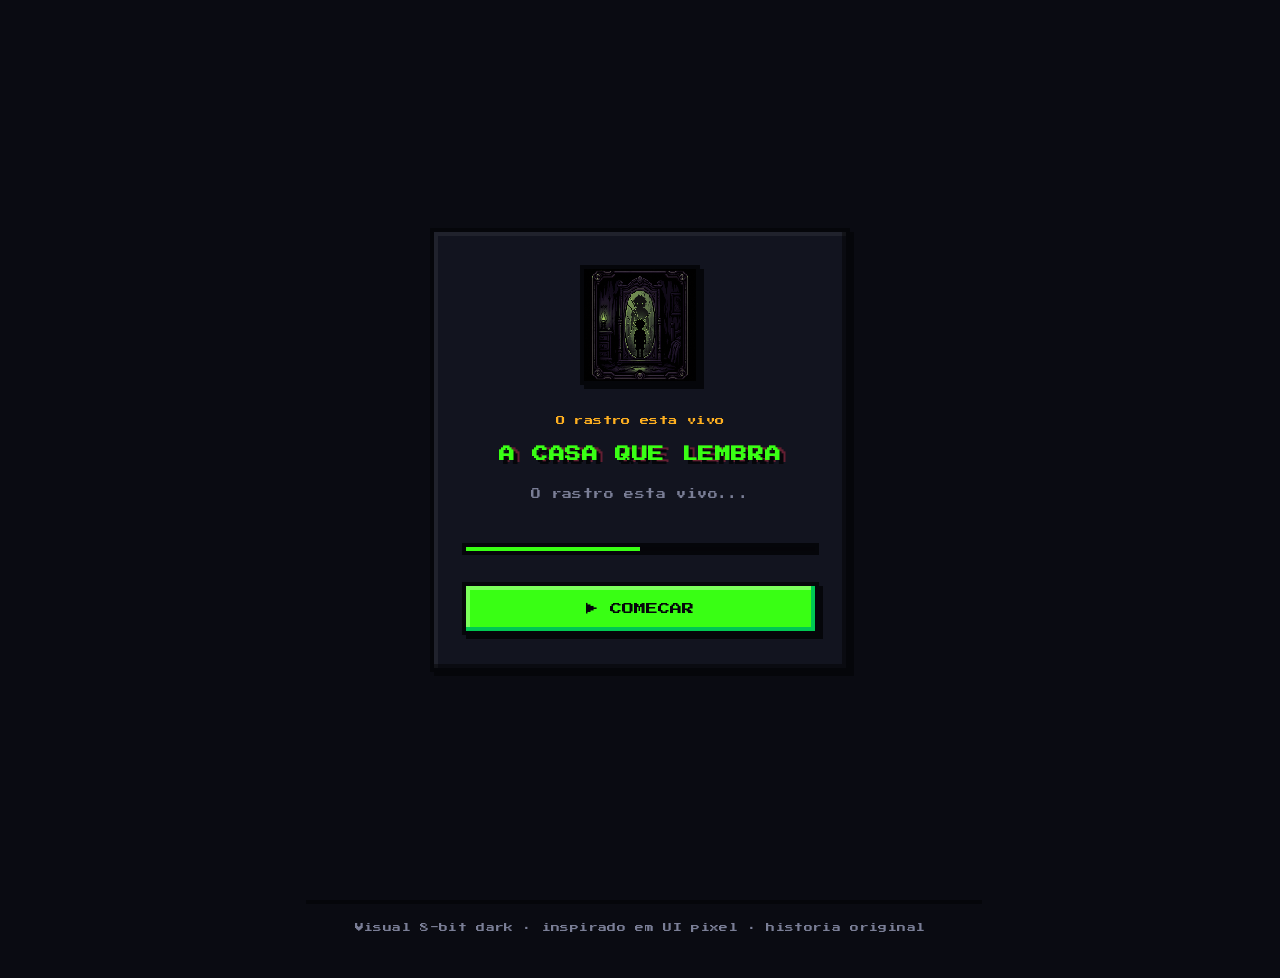
==== web/index.html @ 6a7173cf "Add Casa que Lembra: text RPG and 8-bit web build. Includes Python terminal game, Colab notebook, an" ====
<!DOCTYPE html>
<html lang="pt-BR">
  <head>
    <meta charset="UTF-8" />
    <meta name="viewport" content="width=device-width, initial-scale=1, viewport-fit=cover" />
    <title>A Casa que Lembra — 8-bit</title>
    <link rel="preconnect" href="https://fonts.googleapis.com" />
    <link rel="preconnect" href="https://fonts.gstatic.com" crossorigin />
    <link
      href="https://fonts.googleapis.com/css2?family=Press+Start+2P&family=VT323&display=swap"
      rel="stylesheet"
    />
    <link rel="stylesheet" href="styles.css" />
  </head>
  <body>
    <div class="pixel-bg" aria-hidden="true">
      <div class="pixel-bg__grid"></div>
      <div class="pixel-bg__vignette"></div>
      <div class="pixel-bg__scan"></div>
    </div>

    <main class="shell">
      <header class="hud bit-box">
        <div class="hud__brand">
          <span class="hud__eyebrow">RPG · TERROR</span>
          <h1 class="bit-title">A CASA QUE LEMBRA</h1>
        </div>
        <div class="hud__stats" id="hud-stats">
          <span class="bit-stat"><em>VIDA</em><strong id="stat-vida" aria-label="3 de vida">♥♥♥</strong></span>
          <span class="bit-stat"><em>TURNOS</em><strong id="stat-turnos">0/15</strong></span>
        </div>
      </header>

      <section class="stage bit-box" id="stage">
        <div class="stage__art" id="stage-art" data-scene="inicio">
          <img src="art/house-night.png" alt="" id="scene-img" width="640" height="360" />
          <span class="stage__loc retro" id="scene-loc">QUARTO</span>
        </div>
        <div class="stage__log" id="log" aria-live="polite"></div>
        <div class="stage__inv bit-box bit-box--inset">
          <span class="retro label">INVENTARIO</span>
          <p id="inv">nada</p>
        </div>
        <div class="stage__choices" id="choices"></div>
      </section>

      <footer class="footer retro">
        Visual 8-bit dark · inspirado em UI pixel · historia original
      </footer>
    </main>

    <div class="boot" id="boot">
      <div class="boot__inner bit-box">
        <img src="art/mirror-echo.png" alt="" class="boot__art" width="160" height="160" />
        <p class="boot__sub retro">O rastro esta vivo</p>
        <h2 class="bit-title boot__title">A CASA QUE LEMBRA</h2>
        <p class="boot__line retro" id="boot-line">Carregando memoria...</p>
        <div class="boot__bar"><div class="boot__bar-fill" id="boot-bar"></div></div>
        <button type="button" class="bit-btn" id="btn-start" hidden>▶ COMECAR</button>
      </div>
    </div>

    <script src="game.js"></script>
  </body>
</html>
---- web/styles.css ----
/* 8-bit dark noir — linguagem visual tipo Detetives, tom Casa que Lembra */

:root {
  --8bit-bg: #0a0b12;
  --8bit-bg-alt: #141622;
  --8bit-surface: #1e2030;
  --8bit-surface-dark: #12141f;
  --8bit-green: #39ff14;
  --8bit-green-dim: #00c853;
  --8bit-amber: #ffb020;
  --8bit-red: #ff3355;
  --8bit-white: #e8e6f0;
  --8bit-muted: #7a7e96;
  --8bit-black: #05060a;
  --pixel: 4px;
  --font-pixel: "Press Start 2P", monospace;
  --font-retro: "VT323", monospace;
  --ease-step: steps(4, end);
}

*,
*::before,
*::after {
  box-sizing: border-box;
}

html,
body {
  margin: 0;
  min-height: 100%;
  background: var(--8bit-bg);
  color: var(--8bit-white);
  font-family: var(--font-retro);
  font-size: 22px;
  line-height: 1.35;
}

body {
  min-height: 100dvh;
  overflow-x: hidden;
}

.pixel-bg {
  position: fixed;
  inset: 0;
  z-index: 0;
  pointer-events: none;
  background: linear-gradient(180deg, #12141f 0%, var(--8bit-bg) 50%, #05060a 100%);
}

.pixel-bg__grid {
  position: absolute;
  inset: 0;
  background-image:
    linear-gradient(rgba(57, 255, 20, 0.05) 2px, transparent 2px),
    linear-gradient(90deg, rgba(57, 255, 20, 0.05) 2px, transparent 2px);
  background-size: 16px 16px;
  mask-image: radial-gradient(ellipse 70% 60% at 50% 35%, black 15%, transparent 75%);
}

.pixel-bg__vignette {
  position: absolute;
  inset: 0;
  background: radial-gradient(ellipse at center, transparent 40%, rgba(0, 0, 0, 0.75) 100%);
}

.pixel-bg__scan {
  position: absolute;
  inset: 0;
  background: repeating-linear-gradient(
    0deg,
    transparent,
    transparent 2px,
    rgba(0, 0, 0, 0.18) 2px,
    rgba(0, 0, 0, 0.18) 4px
  );
  opacity: 0.65;
  animation: scan-drift 8s steps(8, end) infinite;
}

@keyframes scan-drift {
  0% {
    transform: translateY(0);
  }
  100% {
    transform: translateY(4px);
  }
}

.shell {
  position: relative;
  z-index: 1;
  max-width: 720px;
  margin: 0 auto;
  padding: 1rem 1rem 2rem;
}

.bit-box {
  background: var(--8bit-surface-dark);
  border: var(--pixel) solid var(--8bit-black);
  box-shadow:
    var(--pixel) var(--pixel) 0 0 var(--8bit-black),
    inset calc(var(--pixel) * -1) calc(var(--pixel) * -1) 0 0 rgba(0, 0, 0, 0.45),
    inset var(--pixel) var(--pixel) 0 0 rgba(255, 255, 255, 0.06);
}

.bit-box--inset {
  box-shadow: inset var(--pixel) var(--pixel) 0 0 rgba(0, 0, 0, 0.55);
}

.bit-title {
  margin: 0;
  font-family: var(--font-pixel);
  font-size: clamp(0.55rem, 2.8vw, 0.72rem);
  color: var(--8bit-green);
  letter-spacing: 0.04em;
  text-shadow:
    var(--pixel) var(--pixel) 0 var(--8bit-black),
    6px 2px 0 rgba(255, 51, 85, 0.35);
  animation: title-echo 2.4s steps(2, end) infinite;
}

@keyframes title-echo {
  0%,
  85% {
    text-shadow:
      var(--pixel) var(--pixel) 0 var(--8bit-black),
      6px 2px 0 rgba(255, 51, 85, 0.25);
  }
  90% {
    text-shadow:
      var(--pixel) var(--pixel) 0 var(--8bit-black),
      8px 0 0 rgba(255, 51, 85, 0.55);
  }
}

.retro {
  font-family: var(--font-pixel);
  letter-spacing: 0.04em;
}

.hud {
  display: flex;
  flex-wrap: wrap;
  align-items: center;
  justify-content: space-between;
  gap: 0.75rem;
  padding: 0.85rem 1rem;
  margin-bottom: 0.75rem;
}

.hud__eyebrow {
  display: block;
  font-family: var(--font-pixel);
  font-size: 0.4rem;
  color: var(--8bit-amber);
  margin-bottom: 0.35rem;
  text-transform: uppercase;
}

.hud__stats {
  display: flex;
  gap: var(--pixel);
}

.bit-stat {
  display: flex;
  flex-direction: column;
  align-items: center;
  min-width: 72px;
  padding: 0.4rem 0.5rem;
  background: var(--8bit-bg-alt);
  border: var(--pixel) solid var(--8bit-black);
  box-shadow: var(--pixel) var(--pixel) 0 0 var(--8bit-black);
  font-family: var(--font-pixel);
  font-size: 0.45rem;
}

.bit-stat em {
  font-style: normal;
  color: var(--8bit-muted);
  margin-bottom: 0.25rem;
}

.bit-stat strong {
  color: var(--8bit-white);
  font-weight: normal;
}

.stage {
  padding: 0.75rem;
}

.stage__art {
  position: relative;
  margin-bottom: 0.75rem;
  border: var(--pixel) solid var(--8bit-black);
  box-shadow: var(--pixel) var(--pixel) 0 0 var(--8bit-black);
  background: var(--8bit-black);
  overflow: hidden;
  aspect-ratio: 16 / 9;
}

.stage__art img {
  display: block;
  width: 100%;
  height: 100%;
  object-fit: cover;
  image-rendering: pixelated;
  filter: contrast(1.05) saturate(0.9);
  transition: filter 160ms var(--ease-step);
}

.stage__art[data-scene="cozinha"] img {
  filter: contrast(1.1) saturate(1.2) hue-rotate(-12deg) brightness(0.92);
}

.stage__art[data-scene="sala"] img {
  filter: contrast(1.15) saturate(0.7) brightness(0.85) sepia(0.15);
}

.stage__art[data-scene="sotao"] img {
  filter: contrast(1.2) brightness(0.7) sepia(0.25);
}

.stage__art[data-scene="porao"] img,
.stage__art[data-scene="espelho"] img {
  filter: contrast(1.25) saturate(0.85) hue-rotate(80deg) brightness(0.8);
}

.stage__art[data-scene="fim_morte"] img,
.stage__art[data-scene="fim_atrasado"] img {
  filter: grayscale(0.85) contrast(1.3) brightness(0.55);
}

.stage__loc {
  position: absolute;
  left: var(--pixel);
  bottom: var(--pixel);
  padding: 0.35rem 0.5rem;
  font-size: 0.4rem;
  color: var(--8bit-black);
  background: var(--8bit-green);
  border: var(--pixel) solid var(--8bit-black);
  box-shadow: var(--pixel) var(--pixel) 0 0 var(--8bit-black);
}

.hint-keys {
  margin: 0.35rem 0 0;
  font-family: var(--font-pixel);
  font-size: 0.35rem;
  color: var(--8bit-muted);
  text-align: center;
}

.stage__log {
  min-height: 10rem;
  max-height: 42vh;
  overflow-y: auto;
  padding: 0.75rem 0.5rem;
  margin-bottom: 0.75rem;
  color: var(--8bit-white);
}

.stage__log p {
  margin: 0 0 0.85rem;
}

.stage__log p.flavor {
  color: var(--8bit-muted);
}

.stage__log p.danger {
  color: var(--8bit-red);
}

.stage__log p.item {
  color: var(--8bit-amber);
}

.stage__inv {
  padding: 0.65rem 0.75rem;
  margin-bottom: 0.75rem;
}

.stage__inv .label {
  display: block;
  font-size: 0.42rem;
  color: var(--8bit-muted);
  margin-bottom: 0.35rem;
}

.stage__inv p {
  margin: 0;
  font-size: 1.15rem;
  color: var(--8bit-green);
}

.stage__choices {
  display: flex;
  flex-direction: column;
  gap: 0.5rem;
}

.bit-btn,
.choice-btn {
  display: inline-flex;
  align-items: center;
  justify-content: flex-start;
  gap: 0.5rem;
  width: 100%;
  min-height: 48px;
  padding: 0.75rem 1rem;
  font-family: var(--font-pixel);
  font-size: 0.55rem;
  text-transform: uppercase;
  color: var(--8bit-white);
  background: var(--8bit-bg-alt);
  border: var(--pixel) solid var(--8bit-black);
  border-radius: 0;
  box-shadow: var(--pixel) var(--pixel) 0 0 var(--8bit-black);
  cursor: pointer;
  transition: transform 100ms var(--ease-step), background 100ms var(--ease-step);
}

.choice-btn:hover,
.choice-btn:focus-visible,
.bit-btn:hover {
  background: var(--8bit-green);
  color: var(--8bit-black);
  outline: none;
  transform: translateX(4px);
}

.choice-btn:active,
.bit-btn:active {
  transform: translate(var(--pixel), var(--pixel));
  box-shadow: 0 0 0 0 var(--8bit-black);
}

.bit-btn {
  justify-content: center;
  color: var(--8bit-black);
  background: var(--8bit-green);
  box-shadow:
    var(--pixel) var(--pixel) 0 0 var(--8bit-black),
    inset calc(var(--pixel) * -1) calc(var(--pixel) * -1) 0 0 var(--8bit-green-dim),
    inset var(--pixel) var(--pixel) 0 0 #7cff5c;
}

.footer {
  margin-top: 1rem;
  text-align: center;
  font-size: 0.4rem;
  color: var(--8bit-muted);
}

/* Boot */
.boot {
  position: fixed;
  inset: 0;
  z-index: 20;
  display: grid;
  place-items: center;
  background: var(--8bit-bg);
  padding: 1rem;
}

.boot.is-done {
  display: none;
}

.boot__inner {
  width: min(100%, 420px);
  padding: 1.5rem 1.25rem;
  text-align: center;
}

.boot__art {
  width: 120px;
  height: 120px;
  object-fit: cover;
  image-rendering: pixelated;
  border: var(--pixel) solid var(--8bit-black);
  box-shadow: var(--pixel) var(--pixel) 0 0 var(--8bit-black);
  margin-bottom: 1rem;
}

.boot__sub {
  font-size: 0.42rem;
  color: var(--8bit-amber);
  margin: 0 0 0.75rem;
}

.boot__title {
  margin-bottom: 1rem;
}

.boot__line {
  font-size: 0.45rem;
  color: var(--8bit-muted);
  min-height: 1.5rem;
}

.boot__bar {
  height: 12px;
  margin: 1rem 0 1.25rem;
  background: var(--8bit-bg);
  border: var(--pixel) solid var(--8bit-black);
  box-shadow: inset var(--pixel) var(--pixel) 0 0 rgba(0, 0, 0, 0.5);
}

.boot__bar-fill {
  height: 100%;
  width: 0%;
  background: var(--8bit-green);
  transition: width 80ms linear;
}

.ending-banner {
  margin: 0.5rem 0 1rem;
  padding: 0.75rem;
  font-family: var(--font-pixel);
  font-size: 0.5rem;
  text-align: center;
  color: var(--8bit-amber);
  border: var(--pixel) solid var(--8bit-black);
  background: var(--8bit-bg);
  box-shadow: var(--pixel) var(--pixel) 0 0 var(--8bit-black);
}

@media (prefers-reduced-motion: reduce) {
  .pixel-bg__scan,
  .bit-title {
    animation: none !important;
  }
}

@media (max-width: 520px) {
  body {
    font-size: 20px;
  }

  .hud {
    flex-direction: column;
    align-items: stretch;
  }

  .hud__stats {
    justify-content: stretch;
  }

  .bit-stat {
    flex: 1;
  }

  .choice-btn {
    font-size: 0.48rem;
  }
}
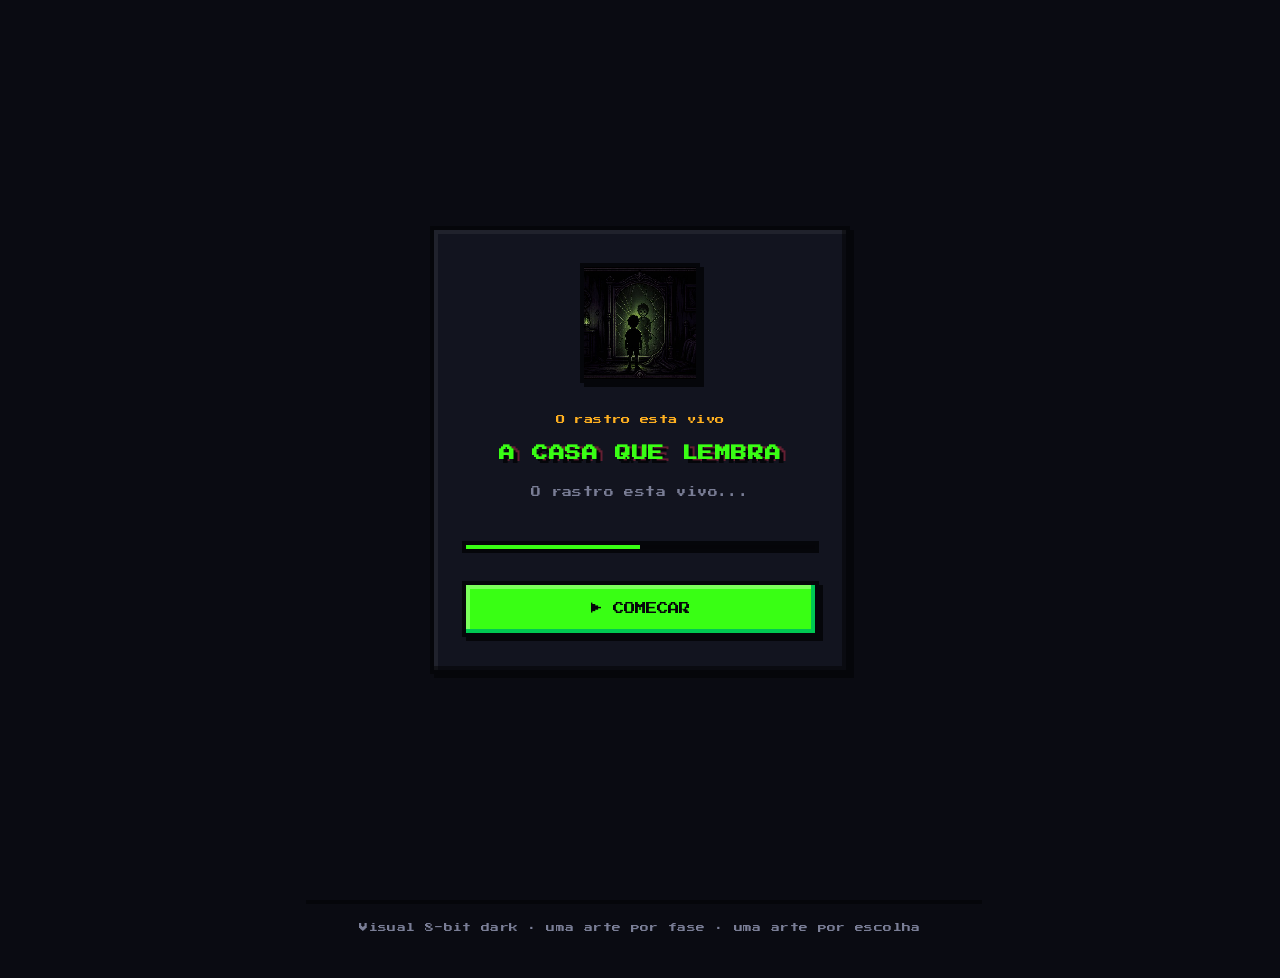
==== commit d6a48298: "Add unique pixel art for every scene and every choice. The web build now shows a dedicated illustrat" ====
--- a/web/index.html
+++ b/web/index.html
@@ -33,7 +33,7 @@
 
       <section class="stage bit-box" id="stage">
         <div class="stage__art" id="stage-art" data-scene="inicio">
-          <img src="art/house-night.png" alt="" id="scene-img" width="640" height="360" />
+          <img src="art/scene-inicio.jpg" alt="" id="scene-img" width="960" height="640" />
           <span class="stage__loc retro" id="scene-loc">QUARTO</span>
         </div>
         <div class="stage__log" id="log" aria-live="polite"></div>
@@ -45,13 +45,13 @@
       </section>
 
       <footer class="footer retro">
-        Visual 8-bit dark · inspirado em UI pixel · historia original
+        Visual 8-bit dark · uma arte por fase · uma arte por escolha
       </footer>
     </main>
 
     <div class="boot" id="boot">
       <div class="boot__inner bit-box">
-        <img src="art/mirror-echo.png" alt="" class="boot__art" width="160" height="160" />
+        <img src="art/scene-espelho.jpg" alt="" class="boot__art" width="160" height="160" />
         <p class="boot__sub retro">O rastro esta vivo</p>
         <h2 class="bit-title boot__title">A CASA QUE LEMBRA</h2>
         <p class="boot__line retro" id="boot-line">Carregando memoria...</p>
--- a/web/styles.css
+++ b/web/styles.css
@@ -206,31 +206,9 @@
   width: 100%;
   height: 100%;
   object-fit: cover;
-  image-rendering: pixelated;
-  filter: contrast(1.05) saturate(0.9);
+  image-rendering: auto;
+  filter: contrast(1.05) saturate(0.95);
   transition: filter 160ms var(--ease-step);
-}
-
-.stage__art[data-scene="cozinha"] img {
-  filter: contrast(1.1) saturate(1.2) hue-rotate(-12deg) brightness(0.92);
-}
-
-.stage__art[data-scene="sala"] img {
-  filter: contrast(1.15) saturate(0.7) brightness(0.85) sepia(0.15);
-}
-
-.stage__art[data-scene="sotao"] img {
-  filter: contrast(1.2) brightness(0.7) sepia(0.25);
-}
-
-.stage__art[data-scene="porao"] img,
-.stage__art[data-scene="espelho"] img {
-  filter: contrast(1.25) saturate(0.85) hue-rotate(80deg) brightness(0.8);
-}
-
-.stage__art[data-scene="fim_morte"] img,
-.stage__art[data-scene="fim_atrasado"] img {
-  filter: grayscale(0.85) contrast(1.3) brightness(0.55);
 }
 
 .stage__loc {
@@ -307,12 +285,12 @@
   display: inline-flex;
   align-items: center;
   justify-content: flex-start;
-  gap: 0.5rem;
+  gap: 0.65rem;
   width: 100%;
-  min-height: 48px;
-  padding: 0.75rem 1rem;
-  font-family: var(--font-pixel);
-  font-size: 0.55rem;
+  min-height: 56px;
+  padding: 0.5rem 0.75rem;
+  font-family: var(--font-pixel);
+  font-size: 0.52rem;
   text-transform: uppercase;
   color: var(--8bit-white);
   background: var(--8bit-bg-alt);
@@ -321,6 +299,27 @@
   box-shadow: var(--pixel) var(--pixel) 0 0 var(--8bit-black);
   cursor: pointer;
   transition: transform 100ms var(--ease-step), background 100ms var(--ease-step);
+}
+
+.choice-btn__art {
+  width: 88px;
+  height: 66px;
+  flex-shrink: 0;
+  object-fit: cover;
+  border: var(--pixel) solid var(--8bit-black);
+  background: var(--8bit-black);
+  image-rendering: auto;
+}
+
+.choice-btn__label {
+  flex: 1;
+  text-align: left;
+  line-height: 1.45;
+}
+
+.choice-btn:hover .choice-btn__art,
+.choice-btn:focus-visible .choice-btn__art {
+  outline: var(--pixel) solid var(--8bit-black);
 }
 
 .choice-btn:hover,
@@ -455,6 +454,12 @@
   }
 
   .choice-btn {
-    font-size: 0.48rem;
-  }
-}
+    font-size: 0.42rem;
+    padding: 0.4rem 0.5rem;
+  }
+
+  .choice-btn__art {
+    width: 64px;
+    height: 48px;
+  }
+}
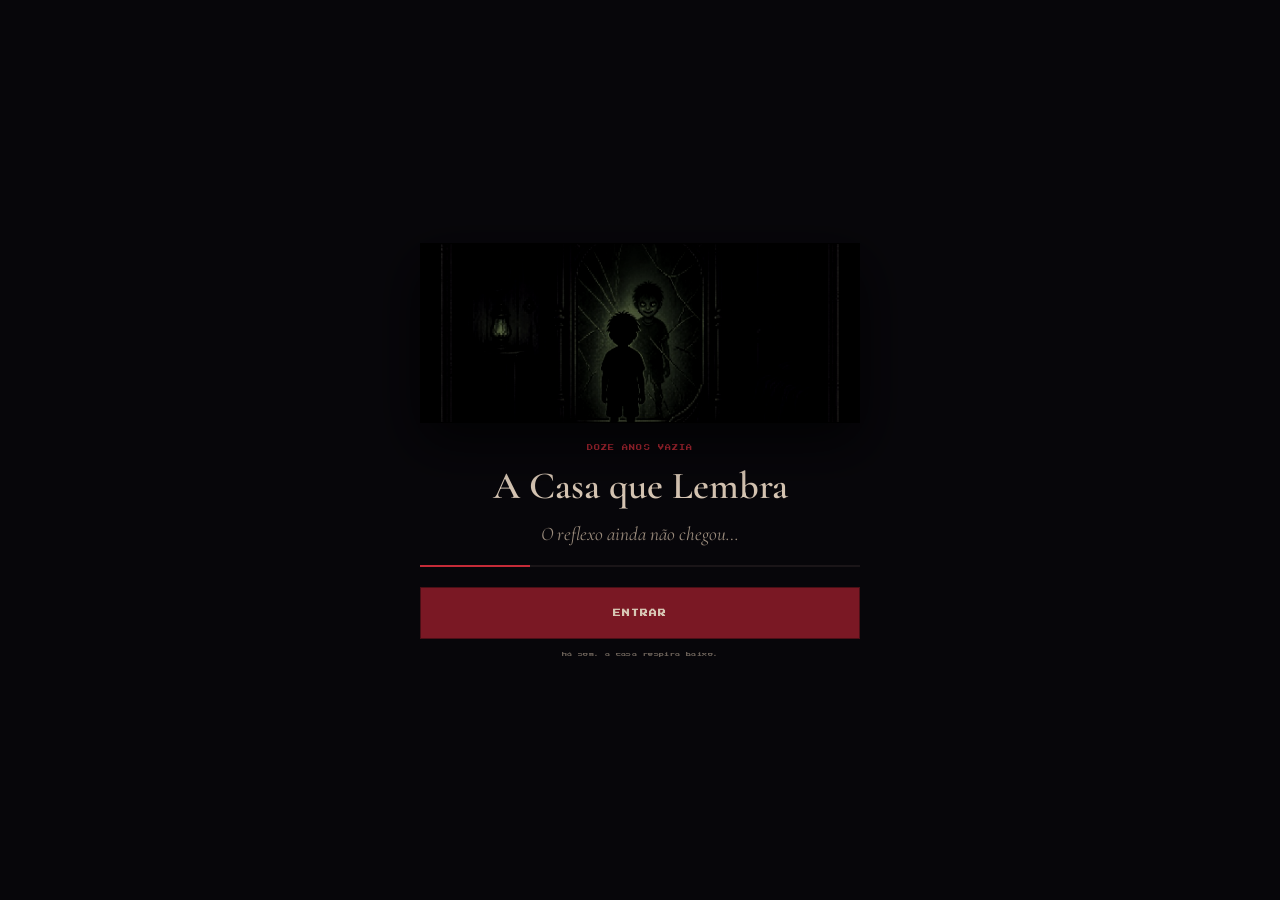
==== commit d5f6c25a: "Polish the web game into a darker, cinematic horror build. Replace the arcade neon UI with blood, as" ====
--- a/web/index.html
+++ b/web/index.html
@@ -3,63 +3,86 @@
   <head>
     <meta charset="UTF-8" />
     <meta name="viewport" content="width=device-width, initial-scale=1, viewport-fit=cover" />
-    <title>A Casa que Lembra — 8-bit</title>
+    <meta name="theme-color" content="#07060a" />
+    <meta name="description" content="A Casa que Lembra — terror em texto. Você acorda no quarto de infância. Algo com o seu rosto caminha nos corredores." />
+    <title>A Casa que Lembra</title>
     <link rel="preconnect" href="https://fonts.googleapis.com" />
     <link rel="preconnect" href="https://fonts.gstatic.com" crossorigin />
     <link
-      href="https://fonts.googleapis.com/css2?family=Press+Start+2P&family=VT323&display=swap"
+      href="https://fonts.googleapis.com/css2?family=Cormorant+Garamond:ital,wght@0,500;0,600;1,500;1,600&family=Press+Start+2P&family=VT323&display=swap"
       rel="stylesheet"
     />
     <link rel="stylesheet" href="styles.css" />
   </head>
-  <body>
-    <div class="pixel-bg" aria-hidden="true">
-      <div class="pixel-bg__grid"></div>
-      <div class="pixel-bg__vignette"></div>
-      <div class="pixel-bg__scan"></div>
+  <body data-hp="3" data-scene="boot">
+    <div class="fx" aria-hidden="true">
+      <div class="fx__grain"></div>
+      <div class="fx__vignette"></div>
+      <div class="fx__scan"></div>
+      <div class="fx__fade" id="fx-fade"></div>
     </div>
 
     <main class="shell">
-      <header class="hud bit-box">
+      <header class="hud">
         <div class="hud__brand">
-          <span class="hud__eyebrow">RPG · TERROR</span>
-          <h1 class="bit-title">A CASA QUE LEMBRA</h1>
+          <span class="hud__eyebrow">terror · 15 respirações</span>
+          <h1 class="hud__title">A Casa que Lembra</h1>
         </div>
-        <div class="hud__stats" id="hud-stats">
-          <span class="bit-stat"><em>VIDA</em><strong id="stat-vida" aria-label="3 de vida">♥♥♥</strong></span>
-          <span class="bit-stat"><em>TURNOS</em><strong id="stat-turnos">0/15</strong></span>
+        <div class="hud__right">
+          <div class="hud__stats" id="hud-stats">
+            <span class="stat" id="stat-vida-wrap">
+              <em>vida</em>
+              <strong id="stat-vida" aria-label="3 de vida">♥♥♥</strong>
+            </span>
+            <span class="stat stat--turns">
+              <em>contagem</em>
+              <strong id="stat-turnos">0/15</strong>
+              <span class="stat__bar" aria-hidden="true"><span id="turn-bar"></span></span>
+            </span>
+          </div>
+          <button type="button" class="mute" id="btn-mute" aria-pressed="false" title="Som">
+            som
+          </button>
         </div>
       </header>
 
-      <section class="stage bit-box" id="stage">
+      <section class="stage" id="stage">
         <div class="stage__art" id="stage-art" data-scene="inicio">
           <img src="art/scene-inicio.jpg" alt="" id="scene-img" width="960" height="640" />
-          <span class="stage__loc retro" id="scene-loc">QUARTO</span>
+          <div class="stage__art-shade"></div>
+          <span class="stage__loc" id="scene-loc">QUARTO</span>
+          <span class="stage__echo" aria-hidden="true" id="scene-echo"></span>
         </div>
-        <div class="stage__log" id="log" aria-live="polite"></div>
-        <div class="stage__inv bit-box bit-box--inset">
-          <span class="retro label">INVENTARIO</span>
-          <p id="inv">nada</p>
+
+        <div class="stage__text">
+          <div class="stage__log" id="log" aria-live="polite"></div>
+          <p class="stage__skip" id="skip-hint" hidden>clique ou pressione espaço para adiantar</p>
         </div>
+
+        <div class="stage__inv">
+          <span class="stage__inv-label">nas mãos</span>
+          <div id="inv" class="inv-list"><span class="inv-empty">nada</span></div>
+        </div>
+
         <div class="stage__choices" id="choices"></div>
       </section>
 
-      <footer class="footer retro">
-        Visual 8-bit dark · uma arte por fase · uma arte por escolha
-      </footer>
+      <footer class="footer">A casa conta até quinze. Depois, ela escolhe por você.</footer>
     </main>
 
     <div class="boot" id="boot">
-      <div class="boot__inner bit-box">
-        <img src="art/scene-espelho.jpg" alt="" class="boot__art" width="160" height="160" />
-        <p class="boot__sub retro">O rastro esta vivo</p>
-        <h2 class="bit-title boot__title">A CASA QUE LEMBRA</h2>
-        <p class="boot__line retro" id="boot-line">Carregando memoria...</p>
+      <div class="boot__inner">
+        <img src="art/scene-espelho.jpg" alt="" class="boot__art" width="320" height="180" />
+        <p class="boot__sub">doze anos vazia</p>
+        <h2 class="boot__title">A Casa que Lembra</h2>
+        <p class="boot__line" id="boot-line">O reflexo ainda não chegou…</p>
         <div class="boot__bar"><div class="boot__bar-fill" id="boot-bar"></div></div>
-        <button type="button" class="bit-btn" id="btn-start" hidden>▶ COMECAR</button>
+        <button type="button" class="bit-btn" id="btn-start" hidden>entrar</button>
+        <p class="boot__warn">há som. a casa respira baixo.</p>
       </div>
     </div>
 
+    <script src="audio.js"></script>
     <script src="game.js"></script>
   </body>
 </html>
--- a/web/styles.css
+++ b/web/styles.css
@@ -1,21 +1,23 @@
-/* 8-bit dark noir — linguagem visual tipo Detetives, tom Casa que Lembra */
+/* A Casa que Lembra — terror cinematográfico, paleta de sangue, cinza e ferrugem */
 
 :root {
-  --8bit-bg: #0a0b12;
-  --8bit-bg-alt: #141622;
-  --8bit-surface: #1e2030;
-  --8bit-surface-dark: #12141f;
-  --8bit-green: #39ff14;
-  --8bit-green-dim: #00c853;
-  --8bit-amber: #ffb020;
-  --8bit-red: #ff3355;
-  --8bit-white: #e8e6f0;
-  --8bit-muted: #7a7e96;
-  --8bit-black: #05060a;
-  --pixel: 4px;
-  --font-pixel: "Press Start 2P", monospace;
-  --font-retro: "VT323", monospace;
-  --ease-step: steps(4, end);
+  --bg: #07060a;
+  --bg-2: #0c0a10;
+  --surface: #121018;
+  --line: #1c181f;
+  --ash: #d7c6b4;
+  --ash-dim: #9a8b7c;
+  --muted: #6a6058;
+  --blood: #7a1824;
+  --blood-hot: #c42b38;
+  --amber: #b57a32;
+  --sick: #4a5c3e;
+  --black: #020203;
+  --shadow: rgba(0, 0, 0, 0.72);
+  --font-ui: "Press Start 2P", monospace;
+  --font-mono: "VT323", monospace;
+  --font-story: "Cormorant Garamond", "Times New Roman", serif;
+  --ease: cubic-bezier(0.22, 1, 0.36, 1);
 }
 
 *,
@@ -28,11 +30,9 @@
 body {
   margin: 0;
   min-height: 100%;
-  background: var(--8bit-bg);
-  color: var(--8bit-white);
-  font-family: var(--font-retro);
-  font-size: 22px;
-  line-height: 1.35;
+  background: var(--bg);
+  color: var(--ash);
+  font-family: var(--font-story);
 }
 
 body {
@@ -40,165 +40,229 @@
   overflow-x: hidden;
 }
 
-.pixel-bg {
+body.is-hurt .shell {
+  animation: hurt-shake 0.42s steps(4, end);
+}
+
+body[data-hp="1"] {
+  --ash: #e4c9c4;
+}
+
+body[data-hp="1"] .fx__vignette {
+  background: radial-gradient(ellipse at center, transparent 28%, rgba(80, 0, 10, 0.72) 100%);
+}
+
+body.is-ending .stage__art img {
+  filter: contrast(1.12) saturate(0.55) brightness(0.72);
+}
+
+body.is-ending[data-ending="morte"] .stage__art img,
+body.is-ending[data-ending="atrasado"] .stage__art img {
+  filter: grayscale(0.85) contrast(1.25) brightness(0.45);
+}
+
+@keyframes hurt-shake {
+  0%,
+  100% { transform: translate(0, 0); }
+  20% { transform: translate(-3px, 1px); }
+  40% { transform: translate(3px, -2px); }
+  60% { transform: translate(-2px, 0); }
+  80% { transform: translate(2px, 1px); }
+}
+
+.fx {
   position: fixed;
   inset: 0;
-  z-index: 0;
+  z-index: 8;
   pointer-events: none;
-  background: linear-gradient(180deg, #12141f 0%, var(--8bit-bg) 50%, #05060a 100%);
-}
-
-.pixel-bg__grid {
+}
+
+.fx__grain {
+  position: absolute;
+  inset: -20%;
+  opacity: 0.14;
+  background-image: url("data:image/svg+xml,%3Csvg xmlns='http://www.w3.org/2000/svg' width='180' height='180'%3E%3Cfilter id='n'%3E%3CfeTurbulence type='fractalNoise' baseFrequency='.85' numOctaves='4' stitchTiles='stitch'/%3E%3C/filter%3E%3Crect width='100%25' height='100%25' filter='url(%23n)' opacity='.9'/%3E%3C/svg%3E");
+  animation: grain 0.8s steps(2, end) infinite;
+  mix-blend-mode: overlay;
+}
+
+.fx__vignette {
   position: absolute;
   inset: 0;
-  background-image:
-    linear-gradient(rgba(57, 255, 20, 0.05) 2px, transparent 2px),
-    linear-gradient(90deg, rgba(57, 255, 20, 0.05) 2px, transparent 2px);
-  background-size: 16px 16px;
-  mask-image: radial-gradient(ellipse 70% 60% at 50% 35%, black 15%, transparent 75%);
-}
-
-.pixel-bg__vignette {
-  position: absolute;
-  inset: 0;
-  background: radial-gradient(ellipse at center, transparent 40%, rgba(0, 0, 0, 0.75) 100%);
-}
-
-.pixel-bg__scan {
+  background: radial-gradient(ellipse at center, transparent 36%, rgba(0, 0, 0, 0.82) 100%);
+}
+
+.fx__scan {
   position: absolute;
   inset: 0;
   background: repeating-linear-gradient(
     0deg,
     transparent,
     transparent 2px,
-    rgba(0, 0, 0, 0.18) 2px,
-    rgba(0, 0, 0, 0.18) 4px
+    rgba(0, 0, 0, 0.16) 2px,
+    rgba(0, 0, 0, 0.16) 4px
   );
-  opacity: 0.65;
-  animation: scan-drift 8s steps(8, end) infinite;
-}
-
-@keyframes scan-drift {
-  0% {
-    transform: translateY(0);
-  }
-  100% {
-    transform: translateY(4px);
-  }
+  opacity: 0.45;
+}
+
+.fx__fade {
+  position: absolute;
+  inset: 0;
+  background: var(--black);
+  opacity: 0;
+  transition: opacity 280ms var(--ease);
+}
+
+.fx__fade.is-on {
+  opacity: 1;
+}
+
+@keyframes grain {
+  0% { transform: translate(0, 0); }
+  25% { transform: translate(-2%, 1%); }
+  50% { transform: translate(1%, -2%); }
+  75% { transform: translate(-1%, 2%); }
+  100% { transform: translate(2%, -1%); }
 }
 
 .shell {
   position: relative;
   z-index: 1;
-  max-width: 720px;
+  max-width: 820px;
   margin: 0 auto;
-  padding: 1rem 1rem 2rem;
-}
-
-.bit-box {
-  background: var(--8bit-surface-dark);
-  border: var(--pixel) solid var(--8bit-black);
-  box-shadow:
-    var(--pixel) var(--pixel) 0 0 var(--8bit-black),
-    inset calc(var(--pixel) * -1) calc(var(--pixel) * -1) 0 0 rgba(0, 0, 0, 0.45),
-    inset var(--pixel) var(--pixel) 0 0 rgba(255, 255, 255, 0.06);
-}
-
-.bit-box--inset {
-  box-shadow: inset var(--pixel) var(--pixel) 0 0 rgba(0, 0, 0, 0.55);
-}
-
-.bit-title {
-  margin: 0;
-  font-family: var(--font-pixel);
-  font-size: clamp(0.55rem, 2.8vw, 0.72rem);
-  color: var(--8bit-green);
-  letter-spacing: 0.04em;
-  text-shadow:
-    var(--pixel) var(--pixel) 0 var(--8bit-black),
-    6px 2px 0 rgba(255, 51, 85, 0.35);
-  animation: title-echo 2.4s steps(2, end) infinite;
-}
-
-@keyframes title-echo {
-  0%,
-  85% {
-    text-shadow:
-      var(--pixel) var(--pixel) 0 var(--8bit-black),
-      6px 2px 0 rgba(255, 51, 85, 0.25);
-  }
-  90% {
-    text-shadow:
-      var(--pixel) var(--pixel) 0 var(--8bit-black),
-      8px 0 0 rgba(255, 51, 85, 0.55);
-  }
-}
-
-.retro {
-  font-family: var(--font-pixel);
-  letter-spacing: 0.04em;
+  padding: 1rem 1rem 2.5rem;
 }
 
 .hud {
   display: flex;
   flex-wrap: wrap;
-  align-items: center;
+  align-items: flex-end;
   justify-content: space-between;
-  gap: 0.75rem;
-  padding: 0.85rem 1rem;
-  margin-bottom: 0.75rem;
+  gap: 0.85rem;
+  margin-bottom: 0.85rem;
+  padding-bottom: 0.75rem;
+  border-bottom: 1px solid var(--line);
 }
 
 .hud__eyebrow {
   display: block;
-  font-family: var(--font-pixel);
-  font-size: 0.4rem;
-  color: var(--8bit-amber);
-  margin-bottom: 0.35rem;
+  font-family: var(--font-ui);
+  font-size: 0.38rem;
+  color: var(--blood-hot);
+  letter-spacing: 0.14em;
   text-transform: uppercase;
+  margin-bottom: 0.45rem;
+}
+
+.hud__title {
+  margin: 0;
+  font-family: var(--font-story);
+  font-weight: 600;
+  font-size: clamp(1.5rem, 4vw, 2.05rem);
+  letter-spacing: 0.02em;
+  color: var(--ash);
+  text-shadow: 3px 0 0 rgba(122, 24, 36, 0.45);
+}
+
+.hud__right {
+  display: flex;
+  align-items: flex-end;
+  gap: 0.65rem;
 }
 
 .hud__stats {
   display: flex;
-  gap: var(--pixel);
-}
-
-.bit-stat {
+  gap: 0.5rem;
+}
+
+.stat {
+  min-width: 78px;
+  padding: 0.4rem 0.55rem 0.45rem;
+  background: var(--bg-2);
+  border: 1px solid var(--line);
   display: flex;
   flex-direction: column;
-  align-items: center;
-  min-width: 72px;
-  padding: 0.4rem 0.5rem;
-  background: var(--8bit-bg-alt);
-  border: var(--pixel) solid var(--8bit-black);
-  box-shadow: var(--pixel) var(--pixel) 0 0 var(--8bit-black);
-  font-family: var(--font-pixel);
-  font-size: 0.45rem;
-}
-
-.bit-stat em {
+  gap: 0.25rem;
+}
+
+.stat em {
   font-style: normal;
-  color: var(--8bit-muted);
-  margin-bottom: 0.25rem;
-}
-
-.bit-stat strong {
-  color: var(--8bit-white);
-  font-weight: normal;
-}
-
-.stage {
-  padding: 0.75rem;
+  font-family: var(--font-ui);
+  font-size: 0.34rem;
+  color: var(--muted);
+  letter-spacing: 0.08em;
+  text-transform: uppercase;
+}
+
+.stat strong {
+  font-family: var(--font-mono);
+  font-size: 1.35rem;
+  font-weight: 400;
+  color: var(--ash);
+  letter-spacing: 0.08em;
+}
+
+#stat-vida-wrap[data-low="1"] strong {
+  color: var(--blood-hot);
+  animation: pulse-life 1.1s steps(2, end) infinite;
+}
+
+@keyframes pulse-life {
+  0%,
+  70% { opacity: 1; }
+  80% { opacity: 0.35; }
+}
+
+.stat__bar {
+  display: block;
+  height: 3px;
+  background: #2a2226;
+  margin-top: 0.15rem;
+}
+
+.stat__bar span {
+  display: block;
+  height: 100%;
+  width: 0%;
+  background: var(--amber);
+  transition: width 200ms linear, background 200ms linear;
+}
+
+.stat__bar.is-late span {
+  background: var(--blood-hot);
+}
+
+.mute {
+  font-family: var(--font-ui);
+  font-size: 0.36rem;
+  letter-spacing: 0.08em;
+  text-transform: uppercase;
+  color: var(--muted);
+  background: transparent;
+  border: 1px solid var(--line);
+  padding: 0.55rem 0.5rem;
+  cursor: pointer;
+  min-height: 44px;
+}
+
+.mute[aria-pressed="true"] {
+  color: var(--blood-hot);
+  border-color: var(--blood);
+}
+
+.mute:hover,
+.mute:focus-visible {
+  color: var(--ash);
+  outline: none;
 }
 
 .stage__art {
   position: relative;
-  margin-bottom: 0.75rem;
-  border: var(--pixel) solid var(--8bit-black);
-  box-shadow: var(--pixel) var(--pixel) 0 0 var(--8bit-black);
-  background: var(--8bit-black);
   overflow: hidden;
   aspect-ratio: 16 / 9;
+  background: var(--black);
+  border: 1px solid #000;
+  box-shadow: 0 24px 60px var(--shadow);
 }
 
 .stage__art img {
@@ -206,78 +270,165 @@
   width: 100%;
   height: 100%;
   object-fit: cover;
-  image-rendering: auto;
-  filter: contrast(1.05) saturate(0.95);
-  transition: filter 160ms var(--ease-step);
+  filter: contrast(1.12) saturate(0.72) brightness(0.78);
+  transition: filter 400ms var(--ease), opacity 280ms var(--ease), transform 1.8s var(--ease);
+  transform: scale(1.04);
+}
+
+.stage__art.is-live img {
+  transform: scale(1);
+}
+
+.stage__art.is-fade img {
+  opacity: 0;
+}
+
+.stage__art-shade {
+  position: absolute;
+  inset: 0;
+  background:
+    linear-gradient(180deg, rgba(0, 0, 0, 0.2) 0%, transparent 28%, transparent 48%, rgba(0, 0, 0, 0.72) 100%),
+    radial-gradient(ellipse at 50% 40%, transparent 40%, rgba(0, 0, 0, 0.45) 100%);
+  pointer-events: none;
 }
 
 .stage__loc {
   position: absolute;
-  left: var(--pixel);
-  bottom: var(--pixel);
-  padding: 0.35rem 0.5rem;
-  font-size: 0.4rem;
-  color: var(--8bit-black);
-  background: var(--8bit-green);
-  border: var(--pixel) solid var(--8bit-black);
-  box-shadow: var(--pixel) var(--pixel) 0 0 var(--8bit-black);
-}
-
-.hint-keys {
-  margin: 0.35rem 0 0;
-  font-family: var(--font-pixel);
-  font-size: 0.35rem;
-  color: var(--8bit-muted);
-  text-align: center;
+  left: 0.65rem;
+  bottom: 0.65rem;
+  z-index: 2;
+  font-family: var(--font-ui);
+  font-size: 0.38rem;
+  letter-spacing: 0.16em;
+  color: var(--ash);
+  background: rgba(7, 6, 10, 0.78);
+  border-left: 3px solid var(--blood-hot);
+  padding: 0.4rem 0.55rem;
+}
+
+.stage__echo {
+  position: absolute;
+  right: 0.7rem;
+  bottom: 0.7rem;
+  font-family: var(--font-ui);
+  font-size: 0.32rem;
+  color: rgba(196, 43, 56, 0.55);
+  letter-spacing: 0.2em;
+  opacity: 0;
+}
+
+body[data-scene="corredor"] .stage__echo,
+body[data-scene="espelho"] .stage__echo,
+body[data-scene="porao"] .stage__echo {
+  opacity: 1;
+}
+
+.stage__echo::after {
+  content: "clic… clic";
+}
+
+.stage__text {
+  margin-top: -1px;
+  background: linear-gradient(180deg, #0a090e 0%, var(--surface) 100%);
+  border: 1px solid var(--line);
+  border-top: 0;
+  padding: 1rem 1rem 0.7rem;
 }
 
 .stage__log {
-  min-height: 10rem;
-  max-height: 42vh;
+  min-height: 8.5rem;
+  max-height: 34vh;
   overflow-y: auto;
-  padding: 0.75rem 0.5rem;
-  margin-bottom: 0.75rem;
-  color: var(--8bit-white);
+  padding-right: 0.35rem;
 }
 
 .stage__log p {
   margin: 0 0 0.85rem;
+  font-size: clamp(1.2rem, 2.6vw, 1.42rem);
+  line-height: 1.38;
+  font-weight: 500;
+  color: var(--ash);
+}
+
+.stage__log p:last-child {
+  margin-bottom: 0;
 }
 
 .stage__log p.flavor {
-  color: var(--8bit-muted);
+  color: var(--ash-dim);
+  font-style: italic;
 }
 
 .stage__log p.danger {
-  color: var(--8bit-red);
+  color: #e8a8a8;
+  font-style: italic;
 }
 
 .stage__log p.item {
-  color: var(--8bit-amber);
+  color: var(--amber);
+}
+
+.stage__skip {
+  margin: 0.65rem 0 0;
+  font-family: var(--font-ui);
+  font-size: 0.32rem;
+  letter-spacing: 0.08em;
+  color: var(--muted);
+  text-transform: lowercase;
 }
 
 .stage__inv {
-  padding: 0.65rem 0.75rem;
-  margin-bottom: 0.75rem;
-}
-
-.stage__inv .label {
-  display: block;
-  font-size: 0.42rem;
-  color: var(--8bit-muted);
-  margin-bottom: 0.35rem;
-}
-
-.stage__inv p {
-  margin: 0;
-  font-size: 1.15rem;
-  color: var(--8bit-green);
+  display: flex;
+  flex-wrap: wrap;
+  align-items: center;
+  gap: 0.45rem 0.65rem;
+  padding: 0.7rem 0.15rem 0.85rem;
+  border-bottom: 1px solid var(--line);
+}
+
+.stage__inv-label {
+  font-family: var(--font-ui);
+  font-size: 0.34rem;
+  color: var(--muted);
+  letter-spacing: 0.1em;
+  text-transform: uppercase;
+}
+
+.inv-list {
+  display: flex;
+  flex-wrap: wrap;
+  gap: 0.35rem;
+}
+
+.inv-empty {
+  font-family: var(--font-mono);
+  font-size: 1.1rem;
+  color: var(--muted);
+}
+
+.inv-chip {
+  font-family: var(--font-mono);
+  font-size: 1.05rem;
+  color: var(--ash);
+  border: 1px solid #3a2f28;
+  background: #161218;
+  padding: 0.1rem 0.45rem;
 }
 
 .stage__choices {
   display: flex;
   flex-direction: column;
-  gap: 0.5rem;
+  gap: 0.45rem;
+  padding-top: 0.85rem;
+}
+
+.hint-keys {
+  margin: 0.2rem 0 0;
+  font-family: var(--font-ui);
+  font-size: 0.32rem;
+  color: var(--muted);
+  text-align: left;
+  letter-spacing: 0.06em;
 }
 
 .bit-btn,
@@ -285,83 +436,87 @@
   display: inline-flex;
   align-items: center;
   justify-content: flex-start;
-  gap: 0.65rem;
+  gap: 0.75rem;
   width: 100%;
-  min-height: 56px;
-  padding: 0.5rem 0.75rem;
-  font-family: var(--font-pixel);
-  font-size: 0.52rem;
-  text-transform: uppercase;
-  color: var(--8bit-white);
-  background: var(--8bit-bg-alt);
-  border: var(--pixel) solid var(--8bit-black);
-  border-radius: 0;
-  box-shadow: var(--pixel) var(--pixel) 0 0 var(--8bit-black);
+  min-height: 58px;
+  padding: 0.4rem 0.55rem;
+  font-family: var(--font-story);
+  font-size: 1.15rem;
+  font-weight: 600;
+  color: var(--ash);
+  background: #0e0c12;
+  border: 1px solid #2a242c;
   cursor: pointer;
-  transition: transform 100ms var(--ease-step), background 100ms var(--ease-step);
+  text-align: left;
+  transition: background 140ms var(--ease), border-color 140ms var(--ease), transform 140ms var(--ease);
 }
 
 .choice-btn__art {
-  width: 88px;
-  height: 66px;
+  width: 92px;
+  height: 62px;
   flex-shrink: 0;
   object-fit: cover;
-  border: var(--pixel) solid var(--8bit-black);
-  background: var(--8bit-black);
-  image-rendering: auto;
+  filter: contrast(1.1) saturate(0.7) brightness(0.72);
+  background: var(--black);
 }
 
 .choice-btn__label {
   flex: 1;
-  text-align: left;
-  line-height: 1.45;
+  line-height: 1.25;
+}
+
+.choice-btn:hover,
+.choice-btn:focus-visible {
+  background: #1a1014;
+  border-color: var(--blood);
+  outline: none;
+  transform: translateX(4px);
 }
 
 .choice-btn:hover .choice-btn__art,
 .choice-btn:focus-visible .choice-btn__art {
-  outline: var(--pixel) solid var(--8bit-black);
-}
-
-.choice-btn:hover,
-.choice-btn:focus-visible,
-.bit-btn:hover {
-  background: var(--8bit-green);
-  color: var(--8bit-black);
-  outline: none;
-  transform: translateX(4px);
+  filter: contrast(1.15) saturate(0.85) brightness(0.88);
 }
 
 .choice-btn:active,
 .bit-btn:active {
-  transform: translate(var(--pixel), var(--pixel));
-  box-shadow: 0 0 0 0 var(--8bit-black);
+  transform: translate(1px, 1px);
 }
 
 .bit-btn {
   justify-content: center;
-  color: var(--8bit-black);
-  background: var(--8bit-green);
-  box-shadow:
-    var(--pixel) var(--pixel) 0 0 var(--8bit-black),
-    inset calc(var(--pixel) * -1) calc(var(--pixel) * -1) 0 0 var(--8bit-green-dim),
-    inset var(--pixel) var(--pixel) 0 0 #7cff5c;
+  font-family: var(--font-ui);
+  font-size: 0.48rem;
+  letter-spacing: 0.12em;
+  text-transform: uppercase;
+  color: var(--ash);
+  background: var(--blood);
+  border-color: #4a0f16;
+  min-height: 52px;
+}
+
+.bit-btn:hover,
+.bit-btn:focus-visible {
+  background: var(--blood-hot);
+  outline: none;
 }
 
 .footer {
-  margin-top: 1rem;
+  margin-top: 1.25rem;
   text-align: center;
-  font-size: 0.4rem;
-  color: var(--8bit-muted);
-}
-
-/* Boot */
+  font-family: var(--font-story);
+  font-style: italic;
+  font-size: 1rem;
+  color: var(--muted);
+}
+
 .boot {
   position: fixed;
   inset: 0;
   z-index: 20;
   display: grid;
   place-items: center;
-  background: var(--8bit-bg);
+  background: var(--bg);
   padding: 1rem;
 }
 
@@ -370,96 +525,117 @@
 }
 
 .boot__inner {
-  width: min(100%, 420px);
-  padding: 1.5rem 1.25rem;
+  width: min(100%, 440px);
   text-align: center;
 }
 
 .boot__art {
-  width: 120px;
-  height: 120px;
+  width: 100%;
+  height: 180px;
   object-fit: cover;
-  image-rendering: pixelated;
-  border: var(--pixel) solid var(--8bit-black);
-  box-shadow: var(--pixel) var(--pixel) 0 0 var(--8bit-black);
-  margin-bottom: 1rem;
+  filter: contrast(1.15) saturate(0.55) brightness(0.55);
+  border: 1px solid #000;
+  margin-bottom: 1.1rem;
+  box-shadow: 0 20px 50px var(--shadow);
 }
 
 .boot__sub {
-  font-size: 0.42rem;
-  color: var(--8bit-amber);
-  margin: 0 0 0.75rem;
+  font-family: var(--font-ui);
+  font-size: 0.38rem;
+  letter-spacing: 0.18em;
+  color: var(--blood-hot);
+  text-transform: uppercase;
+  margin: 0 0 0.7rem;
 }
 
 .boot__title {
-  margin-bottom: 1rem;
+  margin: 0 0 0.85rem;
+  font-family: var(--font-story);
+  font-weight: 600;
+  font-size: clamp(1.8rem, 6vw, 2.4rem);
+  color: var(--ash);
 }
 
 .boot__line {
-  font-size: 0.45rem;
-  color: var(--8bit-muted);
-  min-height: 1.5rem;
+  font-family: var(--font-story);
+  font-style: italic;
+  font-size: 1.2rem;
+  color: var(--ash-dim);
+  min-height: 1.6rem;
+  margin: 0;
 }
 
 .boot__bar {
-  height: 12px;
-  margin: 1rem 0 1.25rem;
-  background: var(--8bit-bg);
-  border: var(--pixel) solid var(--8bit-black);
-  box-shadow: inset var(--pixel) var(--pixel) 0 0 rgba(0, 0, 0, 0.5);
+  height: 2px;
+  margin: 1.1rem 0 1.2rem;
+  background: #1a1518;
 }
 
 .boot__bar-fill {
   height: 100%;
   width: 0%;
-  background: var(--8bit-green);
-  transition: width 80ms linear;
+  background: var(--blood-hot);
+  transition: width 220ms linear;
+}
+
+.boot__warn {
+  margin: 0.85rem 0 0;
+  font-family: var(--font-ui);
+  font-size: 0.32rem;
+  color: var(--muted);
+  letter-spacing: 0.08em;
 }
 
 .ending-banner {
-  margin: 0.5rem 0 1rem;
-  padding: 0.75rem;
-  font-family: var(--font-pixel);
-  font-size: 0.5rem;
+  margin: 0.85rem 0 0.2rem;
+  padding: 0.85rem 0.6rem;
+  font-family: var(--font-ui);
+  font-size: 0.48rem;
+  letter-spacing: 0.12em;
   text-align: center;
-  color: var(--8bit-amber);
-  border: var(--pixel) solid var(--8bit-black);
-  background: var(--8bit-bg);
-  box-shadow: var(--pixel) var(--pixel) 0 0 var(--8bit-black);
+  color: var(--ash);
+  border: 1px solid var(--blood);
+  background: #10080c;
 }
 
 @media (prefers-reduced-motion: reduce) {
-  .pixel-bg__scan,
-  .bit-title {
+  .fx__grain,
+  .stage__art img,
+  body.is-hurt .shell,
+  #stat-vida-wrap[data-low="1"] strong {
     animation: none !important;
-  }
-}
-
-@media (max-width: 520px) {
-  body {
-    font-size: 20px;
-  }
-
+    transition: none !important;
+  }
+
+  .stage__art img {
+    transform: none;
+  }
+}
+
+@media (max-width: 560px) {
   .hud {
     flex-direction: column;
     align-items: stretch;
   }
 
-  .hud__stats {
-    justify-content: stretch;
-  }
-
-  .bit-stat {
+  .hud__right {
+    justify-content: space-between;
+  }
+
+  .stat {
     flex: 1;
   }
 
   .choice-btn {
-    font-size: 0.42rem;
-    padding: 0.4rem 0.5rem;
+    font-size: 1.05rem;
   }
 
   .choice-btn__art {
-    width: 64px;
+    width: 68px;
     height: 48px;
   }
-}
+
+  .stage__log {
+    max-height: 30vh;
+  }
+}
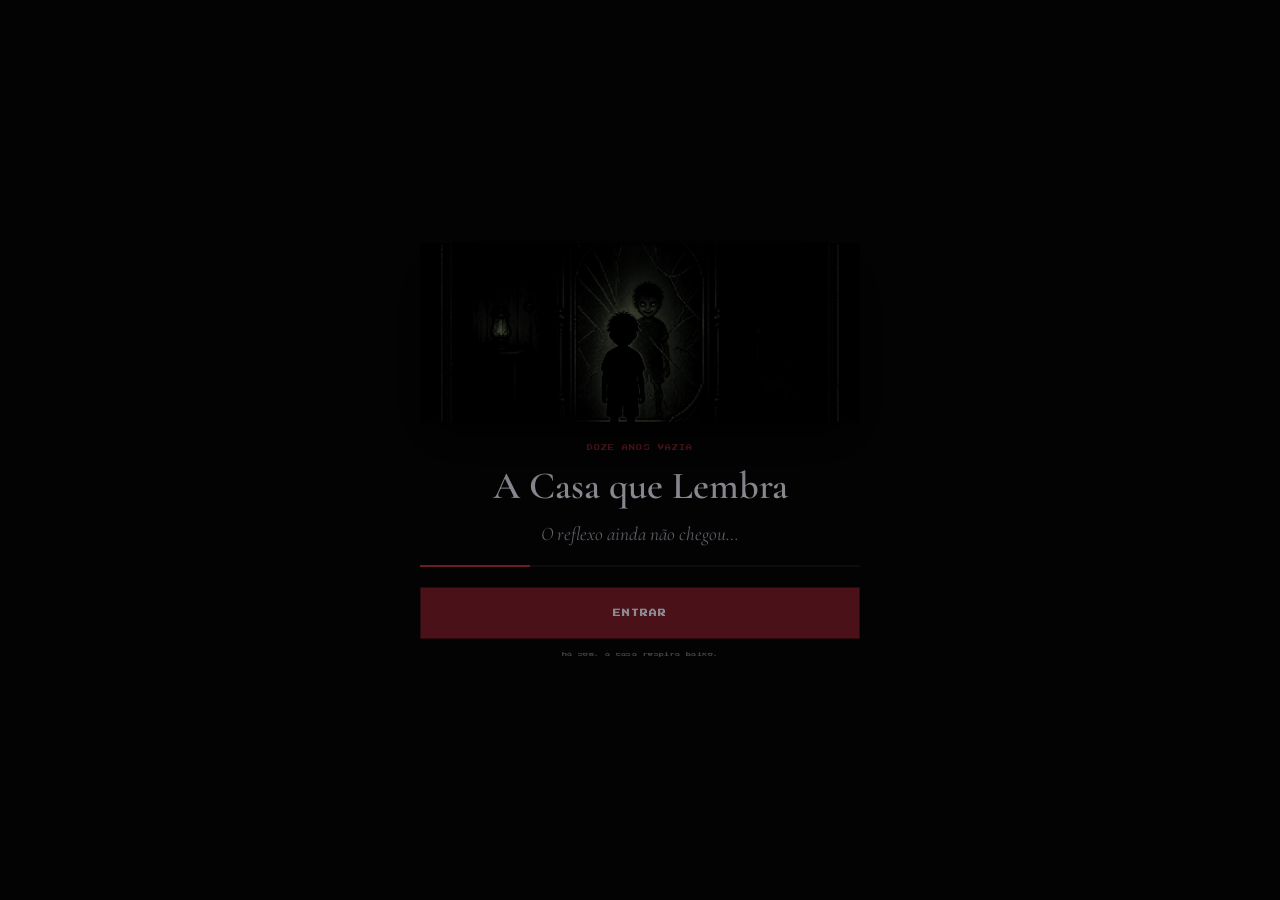
==== commit dc276dd3: "Darken the web palette to near-black gray. Replace cream text and bright blood/amber accents with lo" ====
--- a/web/index.html
+++ b/web/index.html
@@ -3,7 +3,7 @@
   <head>
     <meta charset="UTF-8" />
     <meta name="viewport" content="width=device-width, initial-scale=1, viewport-fit=cover" />
-    <meta name="theme-color" content="#07060a" />
+    <meta name="theme-color" content="#030304" />
     <meta name="description" content="A Casa que Lembra — terror em texto. Você acorda no quarto de infância. Algo com o seu rosto caminha nos corredores." />
     <title>A Casa que Lembra</title>
     <link rel="preconnect" href="https://fonts.googleapis.com" />
--- a/web/styles.css
+++ b/web/styles.css
@@ -1,19 +1,19 @@
-/* A Casa que Lembra — terror cinematográfico, paleta de sangue, cinza e ferrugem */
+/* A Casa que Lembra — terror cinematográfico, paleta quase preta */
 
 :root {
-  --bg: #07060a;
-  --bg-2: #0c0a10;
-  --surface: #121018;
-  --line: #1c181f;
-  --ash: #d7c6b4;
-  --ash-dim: #9a8b7c;
-  --muted: #6a6058;
-  --blood: #7a1824;
-  --blood-hot: #c42b38;
-  --amber: #b57a32;
-  --sick: #4a5c3e;
-  --black: #020203;
-  --shadow: rgba(0, 0, 0, 0.72);
+  --bg: #030304;
+  --bg-2: #08080b;
+  --surface: #0b0b0f;
+  --line: #16161c;
+  --ash: #8a8a92;
+  --ash-dim: #5c5c64;
+  --muted: #3f3f46;
+  --blood: #4a1218;
+  --blood-hot: #6e1c24;
+  --amber: #6b4a22;
+  --sick: #2a3326;
+  --black: #010101;
+  --shadow: rgba(0, 0, 0, 0.85);
   --font-ui: "Press Start 2P", monospace;
   --font-mono: "VT323", monospace;
   --font-story: "Cormorant Garamond", "Times New Roman", serif;
@@ -45,20 +45,20 @@
 }
 
 body[data-hp="1"] {
-  --ash: #e4c9c4;
+  --ash: #7a6e70;
 }
 
 body[data-hp="1"] .fx__vignette {
-  background: radial-gradient(ellipse at center, transparent 28%, rgba(80, 0, 10, 0.72) 100%);
+  background: radial-gradient(ellipse at center, transparent 28%, rgba(0, 0, 0, 0.88) 100%);
 }
 
 body.is-ending .stage__art img {
-  filter: contrast(1.12) saturate(0.55) brightness(0.72);
+  filter: contrast(1.12) saturate(0.45) brightness(0.52);
 }
 
 body.is-ending[data-ending="morte"] .stage__art img,
 body.is-ending[data-ending="atrasado"] .stage__art img {
-  filter: grayscale(0.85) contrast(1.25) brightness(0.45);
+  filter: grayscale(0.9) contrast(1.25) brightness(0.32);
 }
 
 @keyframes hurt-shake {
@@ -161,7 +161,7 @@
   font-size: clamp(1.5rem, 4vw, 2.05rem);
   letter-spacing: 0.02em;
   color: var(--ash);
-  text-shadow: 3px 0 0 rgba(122, 24, 36, 0.45);
+  text-shadow: 3px 0 0 rgba(74, 18, 24, 0.55);
 }
 
 .hud__right {
@@ -216,7 +216,7 @@
 .stat__bar {
   display: block;
   height: 3px;
-  background: #2a2226;
+  background: #121214;
   margin-top: 0.15rem;
 }
 
@@ -270,7 +270,7 @@
   width: 100%;
   height: 100%;
   object-fit: cover;
-  filter: contrast(1.12) saturate(0.72) brightness(0.78);
+  filter: contrast(1.1) saturate(0.55) brightness(0.52);
   transition: filter 400ms var(--ease), opacity 280ms var(--ease), transform 1.8s var(--ease);
   transform: scale(1.04);
 }
@@ -287,8 +287,8 @@
   position: absolute;
   inset: 0;
   background:
-    linear-gradient(180deg, rgba(0, 0, 0, 0.2) 0%, transparent 28%, transparent 48%, rgba(0, 0, 0, 0.72) 100%),
-    radial-gradient(ellipse at 50% 40%, transparent 40%, rgba(0, 0, 0, 0.45) 100%);
+    linear-gradient(180deg, rgba(0, 0, 0, 0.35) 0%, transparent 28%, transparent 48%, rgba(0, 0, 0, 0.82) 100%),
+    radial-gradient(ellipse at 50% 40%, transparent 40%, rgba(0, 0, 0, 0.6) 100%);
   pointer-events: none;
 }
 
@@ -301,7 +301,7 @@
   font-size: 0.38rem;
   letter-spacing: 0.16em;
   color: var(--ash);
-  background: rgba(7, 6, 10, 0.78);
+  background: rgba(3, 3, 4, 0.88);
   border-left: 3px solid var(--blood-hot);
   padding: 0.4rem 0.55rem;
 }
@@ -312,7 +312,7 @@
   bottom: 0.7rem;
   font-family: var(--font-ui);
   font-size: 0.32rem;
-  color: rgba(196, 43, 56, 0.55);
+  color: rgba(110, 28, 36, 0.7);
   letter-spacing: 0.2em;
   opacity: 0;
 }
@@ -329,7 +329,7 @@
 
 .stage__text {
   margin-top: -1px;
-  background: linear-gradient(180deg, #0a090e 0%, var(--surface) 100%);
+  background: linear-gradient(180deg, #060608 0%, var(--surface) 100%);
   border: 1px solid var(--line);
   border-top: 0;
   padding: 1rem 1rem 0.7rem;
@@ -360,7 +360,7 @@
 }
 
 .stage__log p.danger {
-  color: #e8a8a8;
+  color: #7a4a4e;
   font-style: italic;
 }
 
@@ -410,8 +410,8 @@
   font-family: var(--font-mono);
   font-size: 1.05rem;
   color: var(--ash);
-  border: 1px solid #3a2f28;
-  background: #161218;
+  border: 1px solid #1c1c22;
+  background: #0a0a0e;
   padding: 0.1rem 0.45rem;
 }
 
@@ -444,8 +444,8 @@
   font-size: 1.15rem;
   font-weight: 600;
   color: var(--ash);
-  background: #0e0c12;
-  border: 1px solid #2a242c;
+  background: #08080b;
+  border: 1px solid #1a1a20;
   cursor: pointer;
   text-align: left;
   transition: background 140ms var(--ease), border-color 140ms var(--ease), transform 140ms var(--ease);
@@ -456,7 +456,7 @@
   height: 62px;
   flex-shrink: 0;
   object-fit: cover;
-  filter: contrast(1.1) saturate(0.7) brightness(0.72);
+  filter: contrast(1.1) saturate(0.5) brightness(0.48);
   background: var(--black);
 }
 
@@ -467,7 +467,7 @@
 
 .choice-btn:hover,
 .choice-btn:focus-visible {
-  background: #1a1014;
+  background: #12080a;
   border-color: var(--blood);
   outline: none;
   transform: translateX(4px);
@@ -475,7 +475,7 @@
 
 .choice-btn:hover .choice-btn__art,
 .choice-btn:focus-visible .choice-btn__art {
-  filter: contrast(1.15) saturate(0.85) brightness(0.88);
+  filter: contrast(1.12) saturate(0.6) brightness(0.62);
 }
 
 .choice-btn:active,
@@ -491,7 +491,7 @@
   text-transform: uppercase;
   color: var(--ash);
   background: var(--blood);
-  border-color: #4a0f16;
+  border-color: #2a0a0e;
   min-height: 52px;
 }
 
@@ -533,7 +533,7 @@
   width: 100%;
   height: 180px;
   object-fit: cover;
-  filter: contrast(1.15) saturate(0.55) brightness(0.55);
+  filter: contrast(1.12) saturate(0.4) brightness(0.38);
   border: 1px solid #000;
   margin-bottom: 1.1rem;
   box-shadow: 0 20px 50px var(--shadow);
@@ -568,7 +568,7 @@
 .boot__bar {
   height: 2px;
   margin: 1.1rem 0 1.2rem;
-  background: #1a1518;
+  background: #0c0c10;
 }
 
 .boot__bar-fill {
@@ -595,7 +595,7 @@
   text-align: center;
   color: var(--ash);
   border: 1px solid var(--blood);
-  background: #10080c;
+  background: #080406;
 }
 
 @media (prefers-reduced-motion: reduce) {
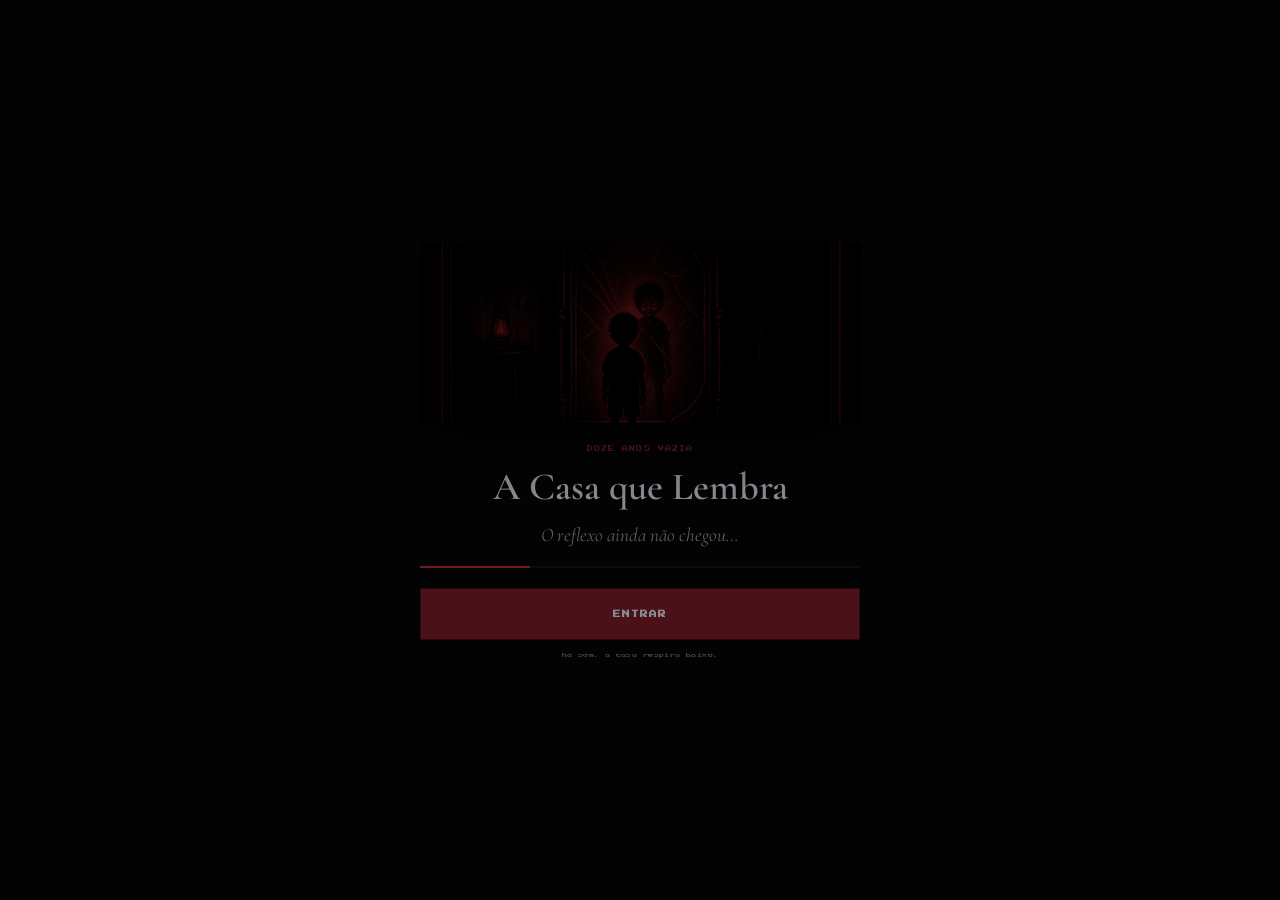
==== commit f063ba32: "Replace remaining green with red in art and UI. Recolor scene/choice images and map the green channe" ====
--- a/web/index.html
+++ b/web/index.html
@@ -15,6 +15,17 @@
     <link rel="stylesheet" href="styles.css" />
   </head>
   <body data-hp="3" data-scene="boot">
+    <svg class="svg-filters" aria-hidden="true" focusable="false">
+      <filter id="green-to-red" color-interpolation-filters="sRGB">
+        <feColorMatrix
+          type="matrix"
+          values="1 0.9 0 0 0
+                  0 0.12 0 0 0
+                  0 0.08 0.85 0 0
+                  0 0 0 1 0"
+        />
+      </filter>
+    </svg>
     <div class="fx" aria-hidden="true">
       <div class="fx__grain"></div>
       <div class="fx__vignette"></div>
--- a/web/styles.css
+++ b/web/styles.css
@@ -11,7 +11,7 @@
   --blood: #4a1218;
   --blood-hot: #6e1c24;
   --amber: #6b4a22;
-  --sick: #2a3326;
+  --sick: #3a1014;
   --black: #010101;
   --shadow: rgba(0, 0, 0, 0.85);
   --font-ui: "Press Start 2P", monospace;
@@ -20,10 +20,11 @@
   --ease: cubic-bezier(0.22, 1, 0.36, 1);
 }
 
-*,
-*::before,
-*::after {
-  box-sizing: border-box;
+.svg-filters {
+  position: absolute;
+  width: 0;
+  height: 0;
+  overflow: hidden;
 }
 
 html,
@@ -53,12 +54,12 @@
 }
 
 body.is-ending .stage__art img {
-  filter: contrast(1.12) saturate(0.45) brightness(0.52);
+  filter: url(#green-to-red) contrast(1.12) saturate(0.5) brightness(0.5);
 }
 
 body.is-ending[data-ending="morte"] .stage__art img,
 body.is-ending[data-ending="atrasado"] .stage__art img {
-  filter: grayscale(0.9) contrast(1.25) brightness(0.32);
+  filter: url(#green-to-red) grayscale(0.7) contrast(1.25) brightness(0.32);
 }
 
 @keyframes hurt-shake {
@@ -270,7 +271,7 @@
   width: 100%;
   height: 100%;
   object-fit: cover;
-  filter: contrast(1.1) saturate(0.55) brightness(0.52);
+  filter: url(#green-to-red) contrast(1.12) saturate(0.85) brightness(0.58);
   transition: filter 400ms var(--ease), opacity 280ms var(--ease), transform 1.8s var(--ease);
   transform: scale(1.04);
 }
@@ -456,7 +457,7 @@
   height: 62px;
   flex-shrink: 0;
   object-fit: cover;
-  filter: contrast(1.1) saturate(0.5) brightness(0.48);
+  filter: url(#green-to-red) contrast(1.1) saturate(0.7) brightness(0.5);
   background: var(--black);
 }
 
@@ -475,7 +476,7 @@
 
 .choice-btn:hover .choice-btn__art,
 .choice-btn:focus-visible .choice-btn__art {
-  filter: contrast(1.12) saturate(0.6) brightness(0.62);
+  filter: url(#green-to-red) contrast(1.12) saturate(0.75) brightness(0.62);
 }
 
 .choice-btn:active,
@@ -533,7 +534,7 @@
   width: 100%;
   height: 180px;
   object-fit: cover;
-  filter: contrast(1.12) saturate(0.4) brightness(0.38);
+  filter: url(#green-to-red) contrast(1.12) saturate(0.55) brightness(0.4);
   border: 1px solid #000;
   margin-bottom: 1.1rem;
   box-shadow: 0 20px 50px var(--shadow);
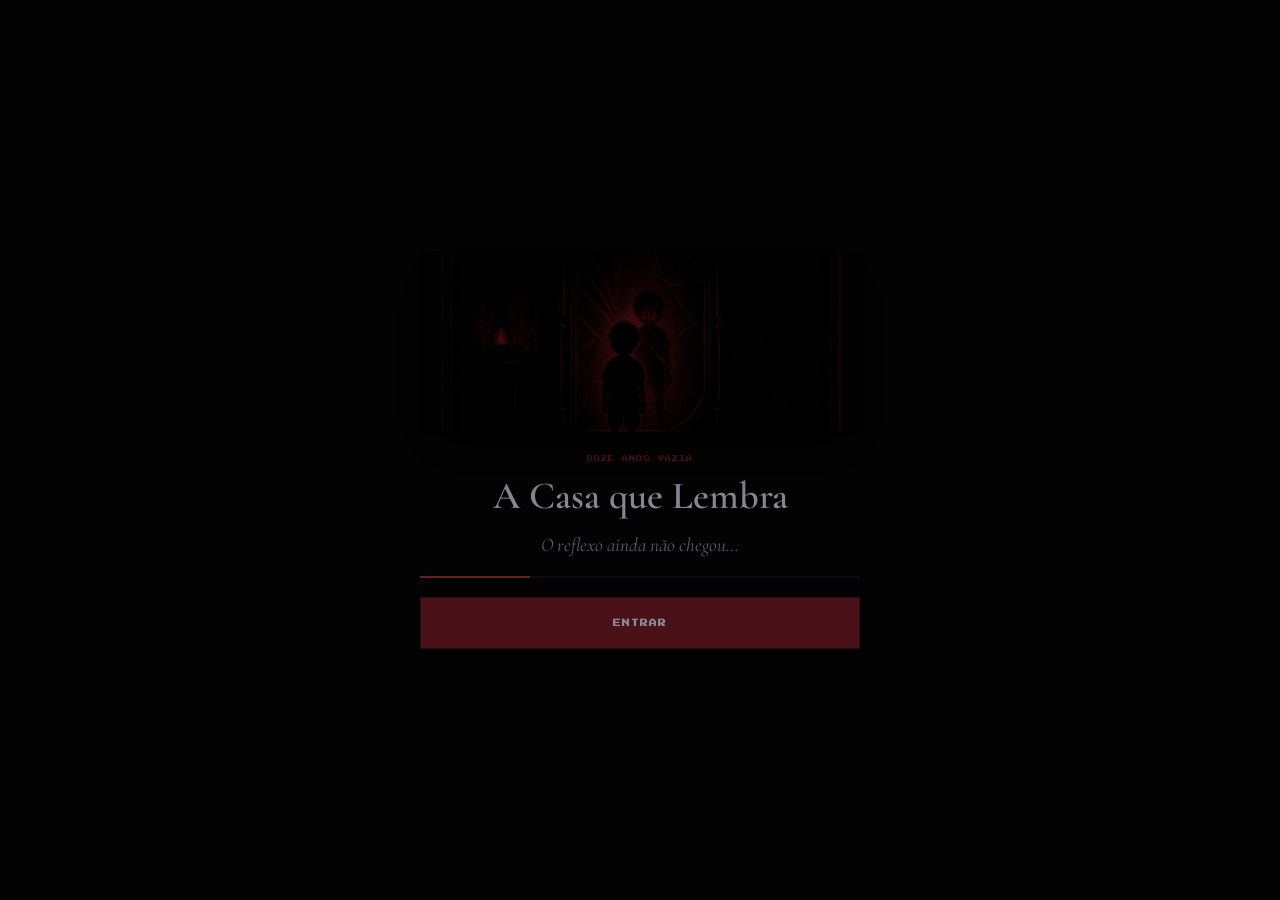
==== commit 15cbd985: "Strip meta copy and crush leftover green to red. The play screen is only the game now. Art lights an" ====
--- a/web/index.html
+++ b/web/index.html
@@ -19,9 +19,9 @@
       <filter id="green-to-red" color-interpolation-filters="sRGB">
         <feColorMatrix
           type="matrix"
-          values="1 0.9 0 0 0
-                  0 0.12 0 0 0
-                  0 0.08 0.85 0 0
+          values="1 1.15 0 0 0
+                  0 0.04 0 0 0
+                  0 0 0.88 0 0
                   0 0 0 1 0"
         />
       </filter>
@@ -67,7 +67,6 @@
 
         <div class="stage__text">
           <div class="stage__log" id="log" aria-live="polite"></div>
-          <p class="stage__skip" id="skip-hint" hidden>clique ou pressione espaço para adiantar</p>
         </div>
 
         <div class="stage__inv">
@@ -77,8 +76,6 @@
 
         <div class="stage__choices" id="choices"></div>
       </section>
-
-      <footer class="footer">A casa conta até quinze. Depois, ela escolhe por você.</footer>
     </main>
 
     <div class="boot" id="boot">
@@ -89,7 +86,6 @@
         <p class="boot__line" id="boot-line">O reflexo ainda não chegou…</p>
         <div class="boot__bar"><div class="boot__bar-fill" id="boot-bar"></div></div>
         <button type="button" class="bit-btn" id="btn-start" hidden>entrar</button>
-        <p class="boot__warn">há som. a casa respira baixo.</p>
       </div>
     </div>
 
--- a/web/styles.css
+++ b/web/styles.css
@@ -369,15 +369,6 @@
   color: var(--amber);
 }
 
-.stage__skip {
-  margin: 0.65rem 0 0;
-  font-family: var(--font-ui);
-  font-size: 0.32rem;
-  letter-spacing: 0.08em;
-  color: var(--muted);
-  text-transform: lowercase;
-}
-
 .stage__inv {
   display: flex;
   flex-wrap: wrap;
@@ -421,15 +412,6 @@
   flex-direction: column;
   gap: 0.45rem;
   padding-top: 0.85rem;
-}
-
-.hint-keys {
-  margin: 0.2rem 0 0;
-  font-family: var(--font-ui);
-  font-size: 0.32rem;
-  color: var(--muted);
-  text-align: left;
-  letter-spacing: 0.06em;
 }
 
 .bit-btn,
@@ -502,15 +484,6 @@
   outline: none;
 }
 
-.footer {
-  margin-top: 1.25rem;
-  text-align: center;
-  font-family: var(--font-story);
-  font-style: italic;
-  font-size: 1rem;
-  color: var(--muted);
-}
-
 .boot {
   position: fixed;
   inset: 0;
@@ -579,14 +552,6 @@
   transition: width 220ms linear;
 }
 
-.boot__warn {
-  margin: 0.85rem 0 0;
-  font-family: var(--font-ui);
-  font-size: 0.32rem;
-  color: var(--muted);
-  letter-spacing: 0.08em;
-}
-
 .ending-banner {
   margin: 0.85rem 0 0.2rem;
   padding: 0.85rem 0.6rem;
